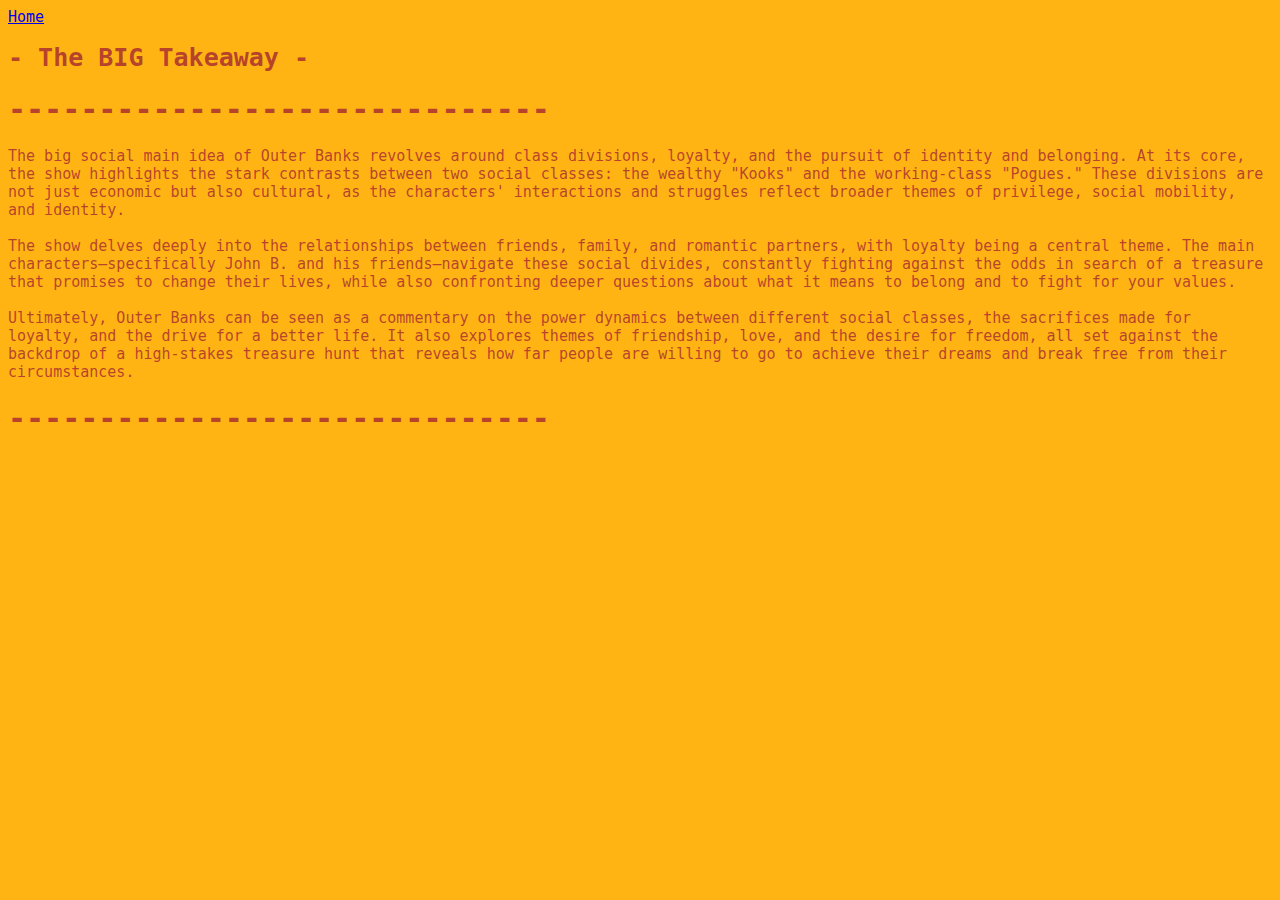
==== takeaway.html @ 53400203 "Create takeaway.html" ====
<!DOCTYPE html>
<html>
  <head>
    <link rel="stylesheet" href="style.css">
  </head>
  <body>
    
    <a href="index.html"> Home </a> 
  
    
    
  
    <h1 class="h1"> - The BIG Takeaway - </h1>
    
    <h1> ------------------------------ </h1>    
<p> The big social main idea of Outer Banks revolves around class divisions, loyalty, and the pursuit of identity and belonging. At its core, the show highlights the stark contrasts between two social classes: the wealthy "Kooks" and the working-class "Pogues." These divisions are not just economic but also cultural, as the characters' interactions and struggles reflect broader themes of privilege, social mobility, and identity.
<br>
  <br>
The show delves deeply into the relationships between friends, family, and romantic partners, with loyalty being a central theme. The main characters—specifically John B. and his friends—navigate these social divides, constantly fighting against the odds in search of a treasure that promises to change their lives, while also confronting deeper questions about what it means to belong and to fight for your values.
<br>
  <br>
Ultimately, Outer Banks can be seen as a commentary on the power dynamics between different social classes, the sacrifices made for loyalty, and the drive for a better life. It also explores themes of friendship, love, and the desire for freedom, all set against the backdrop of a high-stakes treasure hunt that reveals how far people are willing to go to achieve their dreams and break free from their circumstances.</p> 
   
 <h1> ------------------------------ </h1>  
  
    
    
    
    

  
  </body>
</html>
---- style.css ----
body {
  color: black;
  font-family:monospace;
  font-size: 15px;
  background-color:#ffb414;
  color: rgba(146, 9, 54, 0.67);
}


.h1{
  font-size: 25px;
}


.h3{
  font-style: oblique; 
}

.h4{
  font-family: sans-serif;
  font-style: oblique
}

.pictures{
  border-color: floralwhite;
  border-radius: 13px;
  border-style: solid;
  width: 400px;
}


.picture2{
  border-color: black;
  border-radius: 13px;
  border-style: solid;
  width: 200px;
}

.picture3{
  border-color: #000000;
  border-radius: 13px;
  border-style: solid;
  width: 300px; 
}

.img2{
justify-content: center;
  flex-wrap: wrap;
}

.home{
  color: #f90808;
  background-color: floralwhite;
  font-size:16px;
  font-family: monospace;
}

p.{
  color: deeppink;
  font-size: 12px;
  font-family: serif;
}
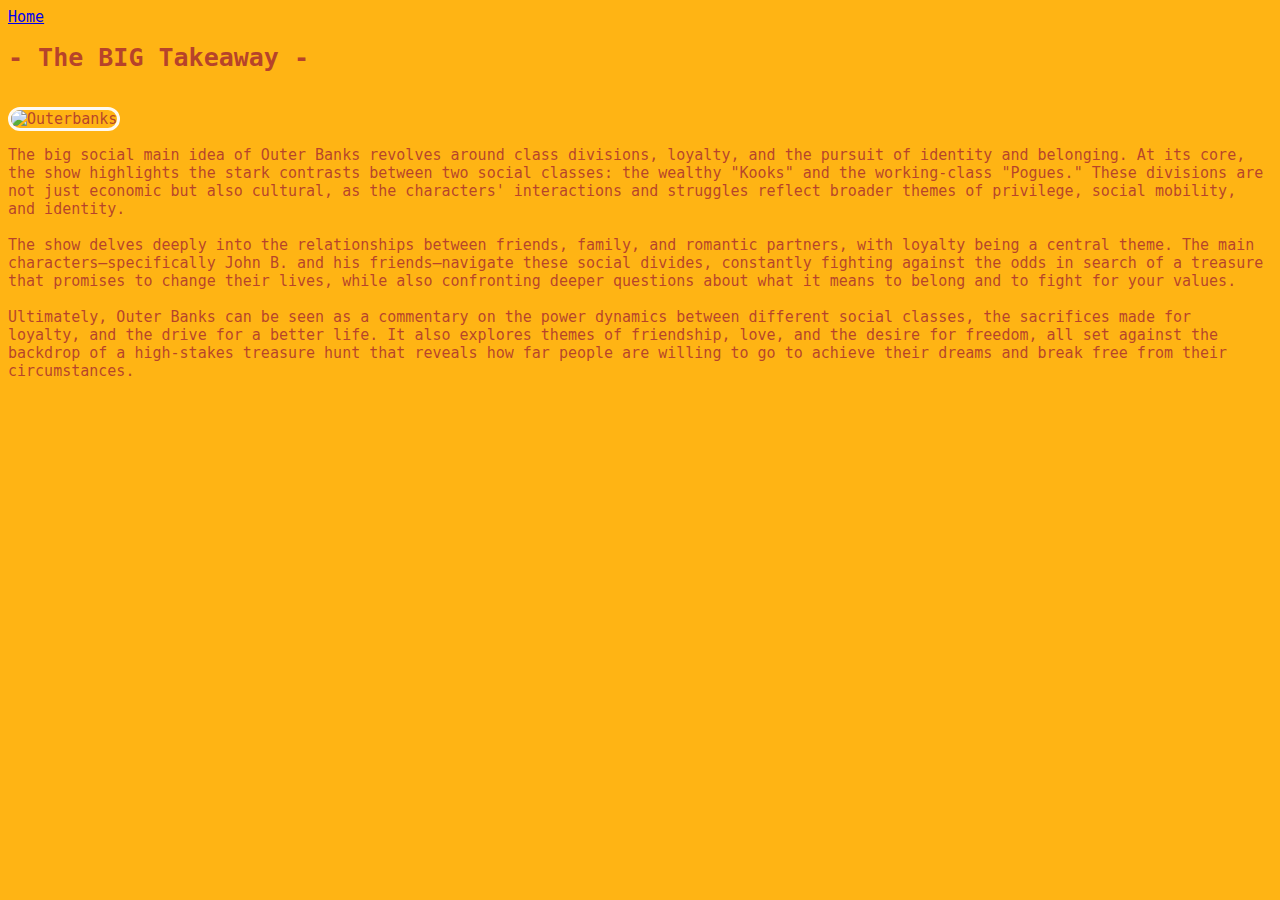
==== commit 32f8be87: "Update takeaway.html" ====
--- a/takeaway.html
+++ b/takeaway.html
@@ -11,8 +11,9 @@
     
   
     <h1 class="h1"> - The BIG Takeaway - </h1>
+     <br>
+    <img src="obxtakeaway.jpeg" class="pictures" alt="Outerbanks">
     
-    <h1> ------------------------------ </h1>    
 <p> The big social main idea of Outer Banks revolves around class divisions, loyalty, and the pursuit of identity and belonging. At its core, the show highlights the stark contrasts between two social classes: the wealthy "Kooks" and the working-class "Pogues." These divisions are not just economic but also cultural, as the characters' interactions and struggles reflect broader themes of privilege, social mobility, and identity.
 <br>
   <br>
@@ -21,7 +22,7 @@
   <br>
 Ultimately, Outer Banks can be seen as a commentary on the power dynamics between different social classes, the sacrifices made for loyalty, and the drive for a better life. It also explores themes of friendship, love, and the desire for freedom, all set against the backdrop of a high-stakes treasure hunt that reveals how far people are willing to go to achieve their dreams and break free from their circumstances.</p> 
    
- <h1> ------------------------------ </h1>  
+  
   
     
     
